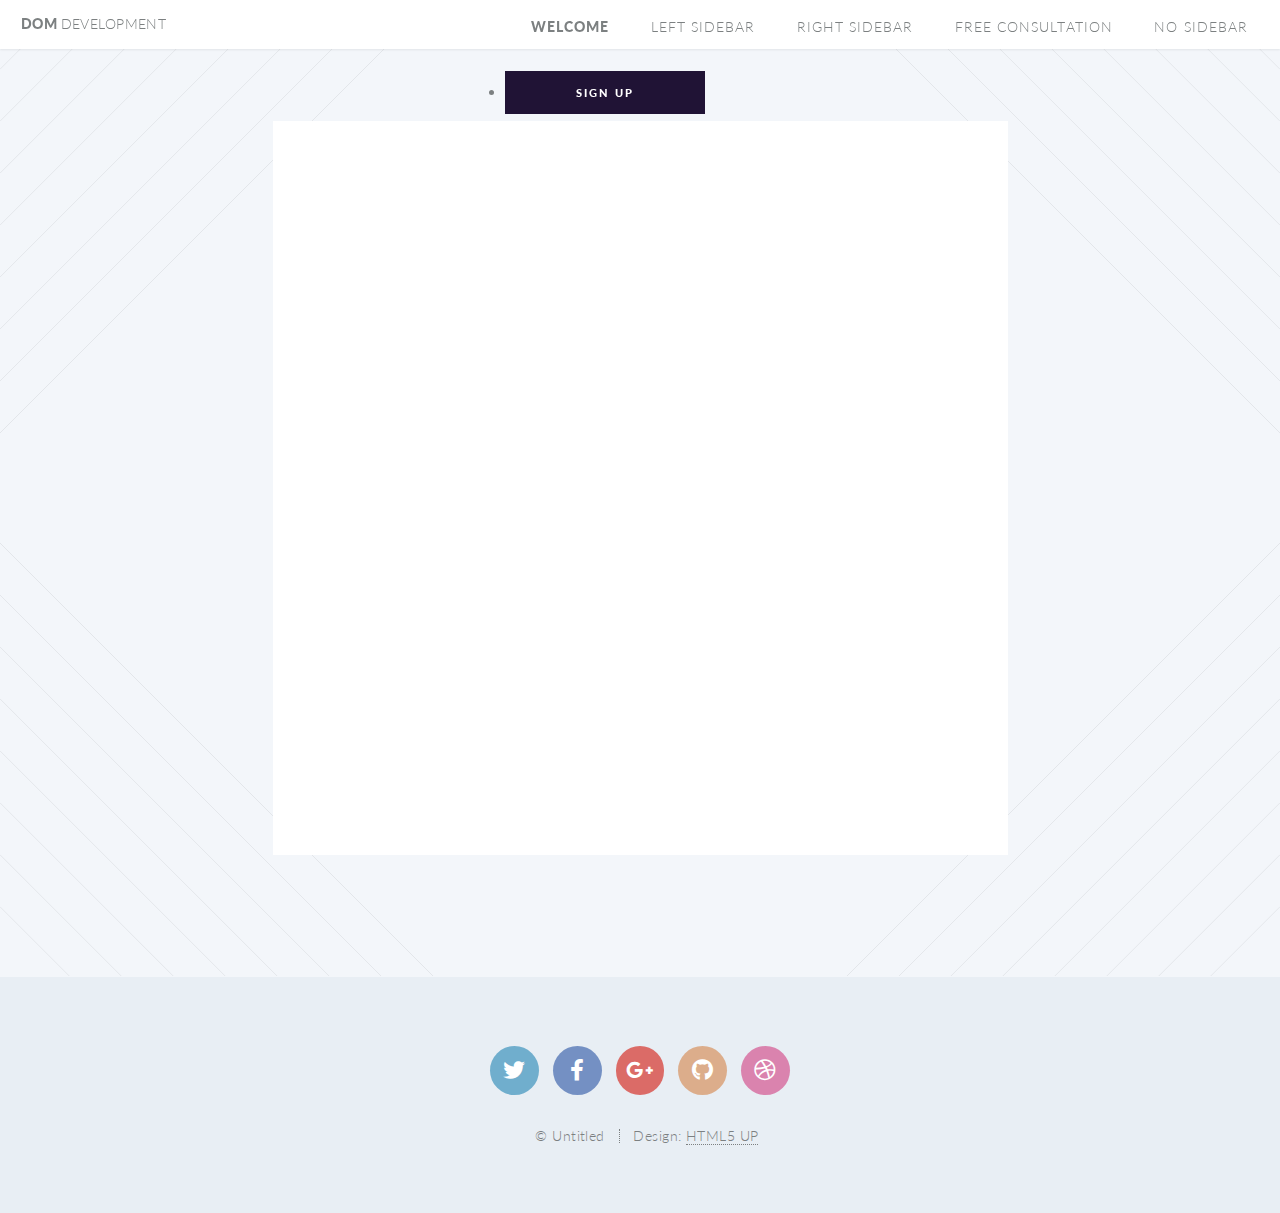
==== consultation.html @ 0e11cccf "base website" ====
<!DOCTYPE HTML>
<!--
	Twenty by HTML5 UP
	html5up.net | @ajlkn
	Free for personal and commercial use under the CCA 3.0 license (html5up.net/license)
-->
<html>
	<head>
		<title>Contact - Twenty by HTML5 UP</title>
		<meta charset="utf-8" />
		<meta name="viewport" content="width=device-width, initial-scale=1, user-scalable=no" />
		<link rel="stylesheet" href="assets/css/main.css" />
		<noscript><link rel="stylesheet" href="assets/css/noscript.css" /></noscript>
	</head>
	<body class="contact is-preload">
		<div id="page-wrapper">

			<!-- Header -->
				<header id="header">
					<h1 id="logo"><a href="index.html">Dom <span>Development</span></a></h1>
					<nav id="nav">
						<ul>
							<li class="current"><a href="index.html">Welcome</a></li>
							<li><a href="left-sidebar.html">Left Sidebar</a></li>
							<li><a href="right-sidebar.html">Right Sidebar</a></li>
							<li><a href="consultation.html">Free Consultation</a></li>
							<li><a href="email.html">No Sidebar</a></li>

								</ul>
							</li>
							<li><a href="#" class="button primary">Sign Up</a></li>
						</ul>
					</nav>
				</header>

			<!-- Main -->
				<article id="main">


					<!-- One -->
						<section class="wrapper style4 special container medium">

							<!-- Content -->
								<!-- Calendly inline widget begin -->
							<div class="calendly-inline-widget" data-url="https://calendly.com/dominique_thomas" style="min-width:100%;height:630px;"></div>
							<script type="text/javascript" src="https://assets.calendly.com/assets/external/widget.js" async></script>
							<!-- Calendly inline widget end -->

						</section>

				</article>

			<!-- Footer -->
				<footer id="footer">

					<ul class="icons">
						<li><a href="#" class="icon brands circle fa-twitter"><span class="label">Twitter</span></a></li>
						<li><a href="#" class="icon brands circle fa-facebook-f"><span class="label">Facebook</span></a></li>
						<li><a href="#" class="icon brands circle fa-google-plus-g"><span class="label">Google+</span></a></li>
						<li><a href="#" class="icon brands circle fa-github"><span class="label">Github</span></a></li>
						<li><a href="#" class="icon brands circle fa-dribbble"><span class="label">Dribbble</span></a></li>
					</ul>

					<ul class="copyright">
						<li>&copy; Untitled</li><li>Design: <a href="http://html5up.net">HTML5 UP</a></li>
					</ul>

				</footer>

		</div>

		<!-- Scripts -->
			<script src="assets/js/jquery.min.js"></script>
			<script src="assets/js/jquery.dropotron.min.js"></script>
			<script src="assets/js/jquery.scrolly.min.js"></script>
			<script src="assets/js/jquery.scrollgress.min.js"></script>
			<script src="assets/js/jquery.scrollex.min.js"></script>
			<script src="assets/js/browser.min.js"></script>
			<script src="assets/js/breakpoints.min.js"></script>
			<script src="assets/js/util.js"></script>
			<script src="assets/js/main.js"></script>

	</body>
</html>
---- assets/css/main.css ----
@import url("fontawesome-all.min.css");
@import url("https://fonts.googleapis.com/css?family=Lato:300,400,900");

/*
	Twenty by HTML5 UP
	html5up.net | @ajlkn
	Free for personal and commercial use under the CCA 3.0 license (html5up.net/license)
*/

html, body, div, span, applet, object,
iframe, h1, h2, h3, h4, h5, h6, p, blockquote,
pre, a, abbr, acronym, address, big, cite,
code, del, dfn, em, img, ins, kbd, q, s, samp,
small, strike, strong, sub, sup, tt, var, b,
u, i, center, dl, dt, dd, ol, ul, li, fieldset,
form, label, legend, table, caption, tbody,
tfoot, thead, tr, th, td, article, aside,
canvas, details, embed, figure, figcaption,
footer, header, hgroup, menu, nav, output, ruby,
section, summary, time, mark, audio, video {
	margin: 0;
	padding: 0;
	border: 0;
	font-size: 100%;
	font: inherit;
	vertical-align: baseline;}

article, aside, details, figcaption, figure,
footer, header, hgroup, menu, nav, section {
	display: block;}

body {
	line-height: 1;
}

ol, ul {
	list-style: none;
}

blockquote, q {
	quotes: none;
}

	blockquote:before, blockquote:after, q:before, q:after {
		content: '';
		content: none;
	}

table {
	border-collapse: collapse;
	border-spacing: 0;
}

body {
	-webkit-text-size-adjust: none;
}

mark {
	background-color: transparent;
	color: inherit;
}

input::-moz-focus-inner {
	border: 0;
	padding: 0;
}

input, select, textarea {
	-moz-appearance: none;
	-webkit-appearance: none;
	-ms-appearance: none;
	appearance: none;
}

/* Basic */

	html {
		box-sizing: border-box;
	}

	*, *:before, *:after {
		box-sizing: inherit;
	}

	body {
		background: #f3f6fa;
	}

		body.is-preload *, body.is-preload *:before, body.is-preload *:after {
			-moz-animation: none !important;
			-webkit-animation: none !important;
			-ms-animation: none !important;
			animation: none !important;
			-moz-transition: none !important;
			-webkit-transition: none !important;
			-ms-transition: none !important;
			transition: none !important;
		}

	body, input, select, textarea {
		color: #7c8081;
		font-family: 'Lato', sans-serif;
		font-size: 15pt;
		font-weight: 300;
		letter-spacing: 0.025em;
		line-height: 1.75em;
	}

	a {
		-moz-transition: color 0.2s ease-in-out, border-color 0.2s ease-in-out, background-color 0.2s ease-in-out;
		-webkit-transition: color 0.2s ease-in-out, border-color 0.2s ease-in-out, background-color 0.2s ease-in-out;
		-ms-transition: color 0.2s ease-in-out, border-color 0.2s ease-in-out, background-color 0.2s ease-in-out;
		transition: color 0.2s ease-in-out, border-color 0.2s ease-in-out, background-color 0.2s ease-in-out;
		color: #201335;
		text-decoration: none;
		border-bottom: dotted 1px;
	}

		a:hover {
			border-bottom-color: transparent;
		}

	strong, b {
		font-weight: 400;
	}

	p, ul, ol, dl, table, blockquote {
		margin: 0 0 2em 0;
	}

	h1, h2, h3, h4, h5, h6 {
		color: inherit;
		font-weight: 300;
		line-height: 1.75em;
		margin-bottom: 1em;
		text-transform: uppercase;
	}

		h1 a, h2 a, h3 a, h4 a, h5 a, h6 a {
			color: inherit;
			text-decoration: none;
			border: 0;
		}

	h2 {
		font-size: 1.5em;
		letter-spacing: 0.1em;
	}

	h3 {
		font-size: 1.15em;
		letter-spacing: 0.025em;
	}

	sub {
		font-size: 0.8em;
		position: relative;
		top: 0.5em;
	}

	sup {
		font-size: 0.8em;
		position: relative;
		top: -0.5em;
	}

	hr {
		border-top: solid 1px rgba(124, 128, 129, 0.2);
		border: 0;
		margin-bottom: 1.5em;
	}

	blockquote {
		border-left: solid 0.5em rgba(124, 128, 129, 0.2);
		font-style: italic;
		padding: 1em 0 1em 2em;
	}

/* Container */

	.container {
		margin: 0 auto;
		max-width: 100%;
		width: 1400px;
	}

		.container.medium {
			width: 1050px;
		}

		@media screen and (max-width: 1680px) {

			.container {
				width: 1200px;
			}

				.container.medium {
					width: 900px;
				}

		}

		@media screen and (max-width: 1280px) {

			.container {
				width: 960px;
			}

				.container.medium {
					width: 735px;
				}

		}

		@media screen and (max-width: 980px) {

			.container {
				width: 95%;
			}

				.container.medium {
					width: 71.25%;
				}

		}

		@media screen and (max-width: 840px) {

			.container {
				width: 95%;
			}

				.container.medium {
					width: 95%;
				}

		}

		@media screen and (max-width: 736px) {

			.container {
				width: 100%;
			}

				.container.medium {
					width: 100%;
				}

		}

/* Row */

	.row {
		display: flex;
		flex-wrap: wrap;
		box-sizing: border-box;
		align-items: stretch;
	}



		.row > * {
			box-sizing: border-box;
		}

		.row.gtr-uniform > * > :last-child {
			margin-bottom: 0;
		}

		.row.aln-left {
			justify-content: flex-start;
		}

		.row.aln-center {
			justify-content: center;
		}

		.row.aln-right {
			justify-content: flex-end;
		}

		.row.aln-top {
			align-items: flex-start;
		}

		.row.aln-middle {
			align-items: center;
		}

		.row.aln-bottom {
			align-items: flex-end;
		}

		.row > .imp {
			order: -1;
		}

		.row > .col-1 {
			width: 8.33333%;
		}

		.row > .off-1 {
			margin-left: 8.33333%;
		}

		.row > .col-2 {
			width: 16.66667%;
		}

		.row > .off-2 {
			margin-left: 16.66667%;
		}

		.row > .col-3 {
			width: 25%;
		}

		.row > .off-3 {
			margin-left: 25%;
		}

		.row > .col-4 {
			width: 33.33333%;
		}

		.row > .off-4 {
			margin-left: 33.33333%;
		}

		.row > .col-5 {
			width: 41.66667%;
		}

		.row > .off-5 {
			margin-left: 41.66667%;
		}

		.row > .col-6 {
			width: 50%;
		}


		.row > .off-6 {
			margin-left: 50%;
		}

		.row > .col-7 {
			width: 58.33333%;
		}

		.row > .off-7 {
			margin-left: 58.33333%;
		}

		.row > .col-8 {
			width: 66.66667%;
		}

		.row > .off-8 {
			margin-left: 66.66667%;
		}

		.row > .col-9 {
			width: 75%;
		}

		.row > .off-9 {
			margin-left: 75%;
		}

		.row > .col-10 {
			width: 83.33333%;
		}

		.row > .off-10 {
			margin-left: 83.33333%;
		}

		.row > .col-11 {
			width: 91.66667%;
		}

		.row > .off-11 {
			margin-left: 91.66667%;
		}

		.row > .col-12 {
			width: 100%;
		}

		.row > .off-12 {
			margin-left: 100%;
		}

		.row.gtr-0 {
			margin-top: 0px;
			margin-left: 0px;
		}

			.row.gtr-0 > * {
				padding: 0px 0 0 0px;
			}

			.row.gtr-0.gtr-uniform {
				margin-top: 0px;
			}

				.row.gtr-0.gtr-uniform > * {
					padding-top: 0px;
				}

		.row.gtr-25 {
			margin-top: -12.5px;
			margin-left: -12.5px;
		}

			.row.gtr-25 > * {
				padding: 12.5px 0 0 12.5px;
			}

			.row.gtr-25.gtr-uniform {
				margin-top: -12.5px;
			}

				.row.gtr-25.gtr-uniform > * {
					padding-top: 12.5px;
				}

		.row.gtr-50 {
			margin-top: -25px;
			margin-left: -25px;
		}

			.row.gtr-50 > * {
				padding: 25px 0 0 25px;
			}

			.row.gtr-50.gtr-uniform {
				margin-top: -25px;
			}

				.row.gtr-50.gtr-uniform > * {
					padding-top: 25px;
				}

		.row {
			margin-top: -50px;
			margin-left: -50px;
		}

			.row > * {
				padding: 50px 0 0 50px;
			}

			.row.gtr-uniform {
				margin-top: -50px;
			}

				.row.gtr-uniform > * {
					padding-top: 50px;
				}

		.row.gtr-150 {
			margin-top: -75px;
			margin-left: -75px;
		}

			.row.gtr-150 > * {
				padding: 75px 0 0 75px;
			}

			.row.gtr-150.gtr-uniform {
				margin-top: -75px;
			}

				.row.gtr-150.gtr-uniform > * {
					padding-top: 75px;
				}

		.row.gtr-200 {
			margin-top: -100px;
			margin-left: -100px;
		}

			.row.gtr-200 > * {
				padding: 100px 0 0 100px;
			}

			.row.gtr-200.gtr-uniform {
				margin-top: -100px;
			}

				.row.gtr-200.gtr-uniform > * {
					padding-top: 100px;
				}

		@media screen and (max-width: 1680px) {

			.row {
				display: flex;
				flex-wrap: wrap;
				box-sizing: border-box;
				align-items: stretch;
			}

				.row > * {
					box-sizing: border-box;
				}

				.row.gtr-uniform > * > :last-child {
					margin-bottom: 0;
				}

				.row.aln-left {
					justify-content: flex-start;
				}

				.row.aln-center {
					justify-content: center;
				}

				.row.aln-right {
					justify-content: flex-end;
				}

				.row.aln-top {
					align-items: flex-start;
				}

				.row.aln-middle {
					align-items: center;
				}

				.row.aln-bottom {
					align-items: flex-end;
				}

				.row > .imp-wide {
					order: -1;
				}

				.row > .col-1-wide {
					width: 8.33333%;
				}

				.row > .off-1-wide {
					margin-left: 8.33333%;
				}

				.row > .col-2-wide {
					width: 16.66667%;
				}

				.row > .off-2-wide {
					margin-left: 16.66667%;
				}

				.row > .col-3-wide {
					width: 25%;
				}

				.row > .off-3-wide {
					margin-left: 25%;
				}

				.row > .col-4-wide {
					width: 33.33333%;
				}

				.row > .off-4-wide {
					margin-left: 33.33333%;
				}

				.row > .col-5-wide {
					width: 41.66667%;
				}

				.row > .off-5-wide {
					margin-left: 41.66667%;
				}

				.row > .col-6-wide {
					width: 50%;
				}

				.row > .off-6-wide {
					margin-left: 50%;
				}

				.row > .col-7-wide {
					width: 58.33333%;
				}

				.row > .off-7-wide {
					margin-left: 58.33333%;
				}

				.row > .col-8-wide {
					width: 66.66667%;
				}

				.row > .off-8-wide {
					margin-left: 66.66667%;
				}

				.row > .col-9-wide {
					width: 75%;
				}

				.row > .off-9-wide {
					margin-left: 75%;
				}

				.row > .col-10-wide {
					width: 83.33333%;
				}

				.row > .off-10-wide {
					margin-left: 83.33333%;
				}

				.row > .col-11-wide {
					width: 91.66667%;
				}

				.row > .off-11-wide {
					margin-left: 91.66667%;
				}

				.row > .col-12-wide {
					width: 100%;
				}

				.row > .off-12-wide {
					margin-left: 100%;
				}

				.row.gtr-0 {
					margin-top: 0px;
					margin-left: 0px;
				}

					.row.gtr-0 > * {
						padding: 0px 0 0 0px;
					}

					.row.gtr-0.gtr-uniform {
						margin-top: 0px;
					}

						.row.gtr-0.gtr-uniform > * {
							padding-top: 0px;
						}

				.row.gtr-25 {
					margin-top: -10px;
					margin-left: -10px;
				}

					.row.gtr-25 > * {
						padding: 10px 0 0 10px;
					}

					.row.gtr-25.gtr-uniform {
						margin-top: -10px;
					}

						.row.gtr-25.gtr-uniform > * {
							padding-top: 10px;
						}

				.row.gtr-50 {
					margin-top: -20px;
					margin-left: -20px;
				}

					.row.gtr-50 > * {
						padding: 20px 0 0 20px;
					}

					.row.gtr-50.gtr-uniform {
						margin-top: -20px;
					}

						.row.gtr-50.gtr-uniform > * {
							padding-top: 20px;
						}

				.row {
					margin-top: -40px;
					margin-left: -40px;
				}

					.row > * {
						padding: 40px 0 0 40px;
					}

					.row.gtr-uniform {
						margin-top: -40px;
					}

						.row.gtr-uniform > * {
							padding-top: 40px;
						}

				.row.gtr-150 {
					margin-top: -60px;
					margin-left: -60px;
				}

					.row.gtr-150 > * {
						padding: 60px 0 0 60px;
					}

					.row.gtr-150.gtr-uniform {
						margin-top: -60px;
					}

						.row.gtr-150.gtr-uniform > * {
							padding-top: 60px;
						}

				.row.gtr-200 {
					margin-top: -80px;
					margin-left: -80px;
				}

					.row.gtr-200 > * {
						padding: 80px 0 0 80px;
					}

					.row.gtr-200.gtr-uniform {
						margin-top: -80px;
					}

						.row.gtr-200.gtr-uniform > * {
							padding-top: 80px;
						}

		}

		@media screen and (max-width: 1280px) {

			.row {
				display: flex;
				flex-wrap: wrap;
				box-sizing: border-box;
				align-items: stretch;
			}

				.row > * {
					box-sizing: border-box;
				}

				.row.gtr-uniform > * > :last-child {
					margin-bottom: 0;
				}

				.row.aln-left {
					justify-content: flex-start;
				}

				.row.aln-center {
					justify-content: center;
				}

				.row.aln-right {
					justify-content: flex-end;
				}

				.row.aln-top {
					align-items: flex-start;
				}

				.row.aln-middle {
					align-items: center;
				}

				.row.aln-bottom {
					align-items: flex-end;
				}

				.row > .imp-normal {
					order: -1;
				}

				.row > .col-1-normal {
					width: 8.33333%;
				}

				.row > .off-1-normal {
					margin-left: 8.33333%;
				}

				.row > .col-2-normal {
					width: 16.66667%;
				}

				.row > .off-2-normal {
					margin-left: 16.66667%;
				}

				.row > .col-3-normal {
					width: 25%;
				}

				.row > .off-3-normal {
					margin-left: 25%;
				}

				.row > .col-4-normal {
					width: 33.33333%;
				}

				.row > .off-4-normal {
					margin-left: 33.33333%;
				}

				.row > .col-5-normal {
					width: 41.66667%;
				}

				.row > .off-5-normal {
					margin-left: 41.66667%;
				}

				.row > .col-6-normal {
					width: 50%;
				}

				.row > .off-6-normal {
					margin-left: 50%;
				}

				.row > .col-7-normal {
					width: 58.33333%;
				}

				.row > .off-7-normal {
					margin-left: 58.33333%;
				}

				.row > .col-8-normal {
					width: 66.66667%;
				}

				.row > .off-8-normal {
					margin-left: 66.66667%;
				}

				.row > .col-9-normal {
					width: 75%;
				}

				.row > .off-9-normal {
					margin-left: 75%;
				}

				.row > .col-10-normal {
					width: 83.33333%;
				}

				.row > .off-10-normal {
					margin-left: 83.33333%;
				}

				.row > .col-11-normal {
					width: 91.66667%;
				}

				.row > .off-11-normal {
					margin-left: 91.66667%;
				}

				.row > .col-12-normal {
					width: 100%;
				}

				.row > .off-12-normal {
					margin-left: 100%;
				}

				.row.gtr-0 {
					margin-top: 0px;
					margin-left: 0px;
				}

					.row.gtr-0 > * {
						padding: 0px 0 0 0px;
					}

					.row.gtr-0.gtr-uniform {
						margin-top: 0px;
					}

						.row.gtr-0.gtr-uniform > * {
							padding-top: 0px;
						}

				.row.gtr-25 {
					margin-top: -10px;
					margin-left: -10px;
				}

					.row.gtr-25 > * {
						padding: 10px 0 0 10px;
					}

					.row.gtr-25.gtr-uniform {
						margin-top: -10px;
					}

						.row.gtr-25.gtr-uniform > * {
							padding-top: 10px;
						}

				.row.gtr-50 {
					margin-top: -20px;
					margin-left: -20px;
				}

					.row.gtr-50 > * {
						padding: 20px 0 0 20px;
					}

					.row.gtr-50.gtr-uniform {
						margin-top: -20px;
					}

						.row.gtr-50.gtr-uniform > * {
							padding-top: 20px;
						}

				.row {
					margin-top: -40px;
					margin-left: -40px;
				}

					.row > * {
						padding: 40px 0 0 40px;
					}

					.row.gtr-uniform {
						margin-top: -40px;
					}

						.row.gtr-uniform > * {
							padding-top: 40px;
						}

				.row.gtr-150 {
					margin-top: -60px;
					margin-left: -60px;
				}

					.row.gtr-150 > * {
						padding: 60px 0 0 60px;
					}

					.row.gtr-150.gtr-uniform {
						margin-top: -60px;
					}

						.row.gtr-150.gtr-uniform > * {
							padding-top: 60px;
						}

				.row.gtr-200 {
					margin-top: -80px;
					margin-left: -80px;
				}

					.row.gtr-200 > * {
						padding: 80px 0 0 80px;
					}

					.row.gtr-200.gtr-uniform {
						margin-top: -80px;
					}

						.row.gtr-200.gtr-uniform > * {
							padding-top: 80px;
						}

		}

		@media screen and (max-width: 980px) {

			.row {
				display: flex;
				flex-wrap: wrap;
				box-sizing: border-box;
				align-items: stretch;
			}

				.row > * {
					box-sizing: border-box;
				}

				.row.gtr-uniform > * > :last-child {
					margin-bottom: 0;
				}

				.row.aln-left {
					justify-content: flex-start;
				}

				.row.aln-center {
					justify-content: center;
				}

				.row.aln-right {
					justify-content: flex-end;
				}

				.row.aln-top {
					align-items: flex-start;
				}

				.row.aln-middle {
					align-items: center;
				}

				.row.aln-bottom {
					align-items: flex-end;
				}

				.row > .imp-narrow {
					order: -1;
				}

				.row > .col-1-narrow {
					width: 8.33333%;
				}

				.row > .off-1-narrow {
					margin-left: 8.33333%;
				}

				.row > .col-2-narrow {
					width: 16.66667%;
				}

				.row > .off-2-narrow {
					margin-left: 16.66667%;
				}

				.row > .col-3-narrow {
					width: 25%;
				}

				.row > .off-3-narrow {
					margin-left: 25%;
				}

				.row > .col-4-narrow {
					width: 33.33333%;
				}

				.row > .off-4-narrow {
					margin-left: 33.33333%;
				}

				.row > .col-5-narrow {
					width: 41.66667%;
				}

				.row > .off-5-narrow {
					margin-left: 41.66667%;
				}

				.row > .col-6-narrow {
					width: 50%;
				}

				.row > .off-6-narrow {
					margin-left: 50%;
				}

				.row > .col-7-narrow {
					width: 58.33333%;
				}

				.row > .off-7-narrow {
					margin-left: 58.33333%;
				}

				.row > .col-8-narrow {
					width: 66.66667%;
				}

				.row > .off-8-narrow {
					margin-left: 66.66667%;
				}

				.row > .col-9-narrow {
					width: 75%;
				}

				.row > .off-9-narrow {
					margin-left: 75%;
				}

				.row > .col-10-narrow {
					width: 83.33333%;
				}

				.row > .off-10-narrow {
					margin-left: 83.33333%;
				}

				.row > .col-11-narrow {
					width: 91.66667%;
				}

				.row > .off-11-narrow {
					margin-left: 91.66667%;
				}

				.row > .col-12-narrow {
					width: 100%;
				}

				.row > .off-12-narrow {
					margin-left: 100%;
				}

				.row.gtr-0 {
					margin-top: 0px;
					margin-left: 0px;
				}

					.row.gtr-0 > * {
						padding: 0px 0 0 0px;
					}

					.row.gtr-0.gtr-uniform {
						margin-top: 0px;
					}

						.row.gtr-0.gtr-uniform > * {
							padding-top: 0px;
						}

				.row.gtr-25 {
					margin-top: -7.5px;
					margin-left: -7.5px;
				}

					.row.gtr-25 > * {
						padding: 7.5px 0 0 7.5px;
					}

					.row.gtr-25.gtr-uniform {
						margin-top: -7.5px;
					}

						.row.gtr-25.gtr-uniform > * {
							padding-top: 7.5px;
						}

				.row.gtr-50 {
					margin-top: -15px;
					margin-left: -15px;
				}

					.row.gtr-50 > * {
						padding: 15px 0 0 15px;
					}

					.row.gtr-50.gtr-uniform {
						margin-top: -15px;
					}

						.row.gtr-50.gtr-uniform > * {
							padding-top: 15px;
						}

				.row {
					margin-top: -30px;
					margin-left: -30px;
				}

					.row > * {
						padding: 30px 0 0 30px;
					}

					.row.gtr-uniform {
						margin-top: -30px;
					}

						.row.gtr-uniform > * {
							padding-top: 30px;
						}

				.row.gtr-150 {
					margin-top: -45px;
					margin-left: -45px;
				}

					.row.gtr-150 > * {
						padding: 45px 0 0 45px;
					}

					.row.gtr-150.gtr-uniform {
						margin-top: -45px;
					}

						.row.gtr-150.gtr-uniform > * {
							padding-top: 45px;
						}

				.row.gtr-200 {
					margin-top: -60px;
					margin-left: -60px;
				}

					.row.gtr-200 > * {
						padding: 60px 0 0 60px;
					}

					.row.gtr-200.gtr-uniform {
						margin-top: -60px;
					}

						.row.gtr-200.gtr-uniform > * {
							padding-top: 60px;
						}

		}

		@media screen and (max-width: 840px) {

			.row {
				display: flex;
				flex-wrap: wrap;
				box-sizing: border-box;
				align-items: stretch;
			}

				.row > * {
					box-sizing: border-box;
				}

				.row.gtr-uniform > * > :last-child {
					margin-bottom: 0;
				}

				.row.aln-left {
					justify-content: flex-start;
				}

				.row.aln-center {
					justify-content: center;
				}

				.row.aln-right {
					justify-content: flex-end;
				}

				.row.aln-top {
					align-items: flex-start;
				}

				.row.aln-middle {
					align-items: center;
				}

				.row.aln-bottom {
					align-items: flex-end;
				}

				.row > .imp-narrower {
					order: -1;
				}

				.row > .col-1-narrower {
					width: 8.33333%;
				}

				.row > .off-1-narrower {
					margin-left: 8.33333%;
				}

				.row > .col-2-narrower {
					width: 16.66667%;
				}

				.row > .off-2-narrower {
					margin-left: 16.66667%;
				}

				.row > .col-3-narrower {
					width: 25%;
				}

				.row > .off-3-narrower {
					margin-left: 25%;
				}

				.row > .col-4-narrower {
					width: 33.33333%;
				}

				.row > .off-4-narrower {
					margin-left: 33.33333%;
				}

				.row > .col-5-narrower {
					width: 41.66667%;
				}

				.row > .off-5-narrower {
					margin-left: 41.66667%;
				}

				.row > .col-6-narrower {
					width: 50%;
				}

				.row > .off-6-narrower {
					margin-left: 50%;
				}

				.row > .col-7-narrower {
					width: 58.33333%;
				}

				.row > .off-7-narrower {
					margin-left: 58.33333%;
				}

				.row > .col-8-narrower {
					width: 66.66667%;
				}

				.row > .off-8-narrower {
					margin-left: 66.66667%;
				}

				.row > .col-9-narrower {
					width: 75%;
				}

				.row > .off-9-narrower {
					margin-left: 75%;
				}

				.row > .col-10-narrower {
					width: 83.33333%;
				}

				.row > .off-10-narrower {
					margin-left: 83.33333%;
				}

				.row > .col-11-narrower {
					width: 91.66667%;
				}

				.row > .off-11-narrower {
					margin-left: 91.66667%;
				}

				.row > .col-12-narrower {
					width: 100%;
				}

				.row > .off-12-narrower {
					margin-left: 100%;
				}

				.row.gtr-0 {
					margin-top: 0px;
					margin-left: 0px;
				}

					.row.gtr-0 > * {
						padding: 0px 0 0 0px;
					}

					.row.gtr-0.gtr-uniform {
						margin-top: 0px;
					}

						.row.gtr-0.gtr-uniform > * {
							padding-top: 0px;
						}

				.row.gtr-25 {
					margin-top: -7.5px;
					margin-left: -7.5px;
				}

					.row.gtr-25 > * {
						padding: 7.5px 0 0 7.5px;
					}

					.row.gtr-25.gtr-uniform {
						margin-top: -7.5px;
					}

						.row.gtr-25.gtr-uniform > * {
							padding-top: 7.5px;
						}

				.row.gtr-50 {
					margin-top: -15px;
					margin-left: -15px;
				}

					.row.gtr-50 > * {
						padding: 15px 0 0 15px;
					}

					.row.gtr-50.gtr-uniform {
						margin-top: -15px;
					}

						.row.gtr-50.gtr-uniform > * {
							padding-top: 15px;
						}

				.row {
					margin-top: -30px;
					margin-left: -30px;
				}

					.row > * {
						padding: 30px 0 0 30px;
					}

					.row.gtr-uniform {
						margin-top: -30px;
					}

						.row.gtr-uniform > * {
							padding-top: 30px;
						}

				.row.gtr-150 {
					margin-top: -45px;
					margin-left: -45px;
				}

					.row.gtr-150 > * {
						padding: 45px 0 0 45px;
					}

					.row.gtr-150.gtr-uniform {
						margin-top: -45px;
					}

						.row.gtr-150.gtr-uniform > * {
							padding-top: 45px;
						}

				.row.gtr-200 {
					margin-top: -60px;
					margin-left: -60px;
				}

					.row.gtr-200 > * {
						padding: 60px 0 0 60px;
					}

					.row.gtr-200.gtr-uniform {
						margin-top: -60px;
					}

						.row.gtr-200.gtr-uniform > * {
							padding-top: 60px;
						}

		}

		@media screen and (max-width: 736px) {

			.row {
				display: flex;
				flex-wrap: wrap;
				box-sizing: border-box;
				align-items: stretch;
			}

				.row > * {
					box-sizing: border-box;
				}

				.row.gtr-uniform > * > :last-child {
					margin-bottom: 0;
				}

				.row.aln-left {
					justify-content: flex-start;
				}

				.row.aln-center {
					justify-content: center;
				}

				.row.aln-right {
					justify-content: flex-end;
				}

				.row.aln-top {
					align-items: flex-start;
				}

				.row.aln-middle {
					align-items: center;
				}

				.row.aln-bottom {
					align-items: flex-end;
				}

				.row > .imp-mobile {
					order: -1;
				}

				.row > .col-1-mobile {
					width: 8.33333%;
				}

				.row > .off-1-mobile {
					margin-left: 8.33333%;
				}

				.row > .col-2-mobile {
					width: 16.66667%;
				}

				.row > .off-2-mobile {
					margin-left: 16.66667%;
				}

				.row > .col-3-mobile {
					width: 25%;
				}

				.row > .off-3-mobile {
					margin-left: 25%;
				}

				.row > .col-4-mobile {
					width: 33.33333%;
				}

				.row > .off-4-mobile {
					margin-left: 33.33333%;
				}

				.row > .col-5-mobile {
					width: 41.66667%;
				}

				.row > .off-5-mobile {
					margin-left: 41.66667%;
				}

				.row > .col-6-mobile {
					width: 50%;
				}

				.row > .off-6-mobile {
					margin-left: 50%;
				}

				.row > .col-7-mobile {
					width: 58.33333%;
				}

				.row > .off-7-mobile {
					margin-left: 58.33333%;
				}

				.row > .col-8-mobile {
					width: 66.66667%;
				}

				.row > .off-8-mobile {
					margin-left: 66.66667%;
				}

				.row > .col-9-mobile {
					width: 75%;
				}

				.row > .off-9-mobile {
					margin-left: 75%;
				}

				.row > .col-10-mobile {
					width: 83.33333%;
				}

				.row > .off-10-mobile {
					margin-left: 83.33333%;
				}

				.row > .col-11-mobile {
					width: 91.66667%;
				}

				.row > .off-11-mobile {
					margin-left: 91.66667%;
				}

				.row > .col-12-mobile {
					width: 100%;
				}

				.row > .off-12-mobile {
					margin-left: 100%;
				}

				.row.gtr-0 {
					margin-top: 0px;
					margin-left: 0px;
				}

					.row.gtr-0 > * {
						padding: 0px 0 0 0px;
					}

					.row.gtr-0.gtr-uniform {
						margin-top: 0px;
					}

						.row.gtr-0.gtr-uniform > * {
							padding-top: 0px;
						}

				.row.gtr-25 {
					margin-top: -7.5px;
					margin-left: -7.5px;
				}

					.row.gtr-25 > * {
						padding: 7.5px 0 0 7.5px;
					}

					.row.gtr-25.gtr-uniform {
						margin-top: -7.5px;
					}

						.row.gtr-25.gtr-uniform > * {
							padding-top: 7.5px;
						}

				.row.gtr-50 {
					margin-top: -15px;
					margin-left: -15px;
				}

					.row.gtr-50 > * {
						padding: 15px 0 0 15px;
					}

					.row.gtr-50.gtr-uniform {
						margin-top: -15px;
					}

						.row.gtr-50.gtr-uniform > * {
							padding-top: 15px;
						}

				.row {
					margin-top: -30px;
					margin-left: -30px;
				}

					.row > * {
						padding: 30px 0 0 30px;
					}

					.row.gtr-uniform {
						margin-top: -30px;
					}

						.row.gtr-uniform > * {
							padding-top: 30px;
						}

				.row.gtr-150 {
					margin-top: -45px;
					margin-left: -45px;
				}

					.row.gtr-150 > * {
						padding: 45px 0 0 45px;
					}

					.row.gtr-150.gtr-uniform {
						margin-top: -45px;
					}

						.row.gtr-150.gtr-uniform > * {
							padding-top: 45px;
						}

				.row.gtr-200 {
					margin-top: -60px;
					margin-left: -60px;
				}

					.row.gtr-200 > * {
						padding: 60px 0 0 60px;
					}

					.row.gtr-200.gtr-uniform {
						margin-top: -60px;
					}

						.row.gtr-200.gtr-uniform > * {
							padding-top: 60px;
						}

		}

/* Section/Article */

	section.special, article.special {
		text-align: center;
	}

	header.major {
		padding-bottom: 2em;
	}

	header.special {
		margin-bottom: 5em;
		padding-top: 7em;
		position: relative;
		text-align: center;
	}

		header.special:before, header.special:after {
			border-bottom: solid 1.5px;
			border-top: solid 1.5px;
			content: '';
			height: 7px;
			opacity: 0.1;
			position: absolute;
			top: 1.75em;
			width: 43%;
		}

		header.special:before {
			left: 0;
		}

		header.special:after {
			right: 0;
		}

		header.special h2 {
			margin-bottom: 0;
		}

		header.special h2 + p {
			margin-bottom: 0;
			padding-top: 1.5em;
		}

		header.special .icon {
			cursor: default;
			height: 7em;
			left: 0;
			position: absolute;
			text-align: center;
			top: 1em;
			width: 100%;
		}

			header.special .icon:before {
				font-size: 3.5em;
				opacity: 0.35;
			}

	footer > :last-child {
		margin-bottom: 0;
	}

	footer.major {
		padding-top: 3em;
	}

/* Form */

	input[type="text"],
	input[type="password"],
	input[type="email"],
	textarea {
		-moz-transition: background-color 0.2s ease-in-out, border-color 0.2s ease-in-out;
		-webkit-transition: background-color 0.2s ease-in-out, border-color 0.2s ease-in-out;
		-ms-transition: background-color 0.2s ease-in-out, border-color 0.2s ease-in-out;
		transition: background-color 0.2s ease-in-out, border-color 0.2s ease-in-out;
		-moz-appearance: none;
		-webkit-appearance: none;
		-ms-appearance: none;
		appearance: none;
		background: none;
		border: solid 1px rgba(124, 128, 129, 0.2);
		border-radius: 0;
		color: inherit;
		display: block;
		padding: 0.75em;
		text-decoration: none;
		width: 100%;
		outline: 0;
	}

		input[type="text"]:focus,
		input[type="password"]:focus,
		input[type="email"]:focus,
		textarea:focus {
			border-color: #201335;
		}

	input[type="text"],
	input[type="password"],
	input[type="email"] {
		line-height: 1em;
	}

	::-webkit-input-placeholder {
		color: inherit;
		opacity: 0.5;
		position: relative;
		top: 3px;
	}

	:-moz-placeholder {
		color: inherit;
		opacity: 0.5;
	}

	::-moz-placeholder {
		color: inherit;
		opacity: 0.5;
	}

	:-ms-input-placeholder {
		color: inherit;
		opacity: 0.5;
	}

/* Image */

	.image {
		border: 0;
		position: relative;
	}

		.image:before {
			background: url("images/overlay.png");
			content: '';
			height: 100%;
			left: 0;
			position: absolute;
			top: 0;
			width: 100%;
		}

		.image.fit {
			display: block;
		}

			.image.fit img {
				display: block;
				width: 100%;
			}

		.image.featured {
			display: block;
			margin: 0 0 2em 0;
		}

			.image.featured img {
				display: block;
				width: 100%;
			}

/* Icon */

	.icon {
		text-decoration: none;
		position: relative;
	}

		.icon:before {
			-moz-osx-font-smoothing: grayscale;
			-webkit-font-smoothing: antialiased;
			display: inline-block;
			font-style: normal;
			font-variant: normal;
			text-rendering: auto;
			line-height: 1;
			text-transform: none !important;
			font-family: 'Font Awesome 5 Free';
			font-weight: 400;
		}

		.icon.solid:before {
			font-weight: 900;
		}

		.icon:before {
			line-height: inherit;
		}

		.icon.brands:before {
			font-family: 'Font Awesome 5 Brands';
		}

		.icon.circle {
			-moz-transition: all 0.2s ease-in-out;
			-webkit-transition: all 0.2s ease-in-out;
			-ms-transition: all 0.2s ease-in-out;
			transition: all 0.2s ease-in-out;
			border: 0;
			border-radius: 100%;
			display: inline-block;
			font-size: 1.25em;
			height: 2.25em;
			left: 0;
			line-height: 2.25em;
			text-align: center;
			text-decoration: none;
			top: 0;
			width: 2.25em;
		}

			.icon.circle:hover {
				top: -0.2em;
			}

			.icon.circle.fa-twitter {
				background: #70aecd;
				color: #fff;
			}

				.icon.circle.fa-twitter:hover {
					background: #7fb7d2;
				}

			.icon.circle.fa-facebook-f {
				background: #7490c3;
				color: #fff;
			}

				.icon.circle.fa-facebook-f:hover {
					background: #829bc9;
				}

			.icon.circle.fa-google-plus-g {
				background: #db6b67;
				color: #fff;
			}

				.icon.circle.fa-google-plus-g:hover {
					background: #df7b77;
				}

			.icon.circle.fa-github {
				background: #dcad8b;
				color: #fff;
			}

				.icon.circle.fa-github:hover {
					background: #e1b89b;
				}

			.icon.circle.fa-dribbble {
				background: #da83ae;
				color: #fff;
			}

				.icon.circle.fa-dribbble:hover {
					background: #df93b8;
				}

		.icon.featured {
			cursor: default;
			display: block;
			margin: 0 0 1.5em 0;
			opacity: 0.35;
			text-align: center;
		}

			.icon.featured:before {
				font-size: 5em;
				line-height: 1em;
			}

		.icon > .label {
			display: none;
		}

/* List */

	ol {
		list-style: decimal;
		padding-left: 1.25em;
	}

		ol li {
			padding-left: 0.25em;
		}

	ul {
		list-style: disc;
		padding-left: 1em;
	}

		ul li {
			padding-left: 0.5em;
		}

/* Icons */

	ul.icons {
		list-style: none;
		padding-left: 0;
		cursor: default;
	}

		ul.icons li {
			display: inline-block;
			line-height: 1em;
			padding-left: 0.5em;
		}

			ul.icons li:first-child {
				padding-left: 0;
			}

/* Featured Icons */

	ul.featured-icons {
		cursor: default;
		margin: -0.75em 0 0 0;
		opacity: 0.35;
		overflow: hidden;
		position: relative;
		list-style: none;
		padding-left: 0;
	}

		ul.featured-icons li {
			display: block;
			float: left;
			text-align: center;
			width: 50%;
			padding-left: 0;
			margin-bottom: 1em;
		}

			ul.featured-icons li .icon {
				display: inline-block;
				font-size: 5.5em;
				height: 1em;
				line-height: 1.5em;
				width: 1em;
			}

/* Buttons */

	ul.buttons {
		cursor: default;
		list-style: none;
		padding-left: 0;
	}

		ul.buttons:last-child {
			margin-bottom: 0;
		}

		ul.buttons li {
			display: inline-block;
			padding: 0 0 0 1.5em;
		}

			ul.buttons li:first-child {
				padding: 0;
			}

		ul.buttons.stacked li {
			display: block;
			padding: 1.5em 0 0 0;
		}

			ul.buttons.stacked li:first-child {
				padding: 0;
			}

/* Table */

	table {
		width: 100%;
	}

		table.default {
			width: 100%;
		}

			table.default tbody tr {
				border-bottom: solid 1px rgba(124, 128, 129, 0.2);
			}

			table.default td {
				padding: 0.5em 1em 0.5em 1em;
			}

			table.default th {
				font-weight: 400;
				padding: 0.5em 1em 0.5em 1em;
				text-align: left;
			}

			table.default thead {
				background: #7c8081;
				color: #fff;
			}

/* Button */

	input[type="button"],
	input[type="submit"],
	input[type="reset"],
	button,
	.button {
		-moz-appearance: none;
		-webkit-appearance: none;
		-ms-appearance: none;
		appearance: none;
		-moz-transition: color 0.2s ease-in-out, border-color 0.2s ease-in-out, background-color 0.2s ease-in-out;
		-webkit-transition: color 0.2s ease-in-out, border-color 0.2s ease-in-out, background-color 0.2s ease-in-out;
		-ms-transition: color 0.2s ease-in-out, border-color 0.2s ease-in-out, background-color 0.2s ease-in-out;
		transition: color 0.2s ease-in-out, border-color 0.2s ease-in-out, background-color 0.2s ease-in-out;
		background: none;
		border: solid 1px;
		border-radius: 0;
		color: inherit;
		cursor: pointer;
		display: inline-block;
		font-size: 0.8em;
		font-weight: 900;
		letter-spacing: 2px;
		min-width: 18em;
		padding: 0 0.75em;
		line-height: 3.75em;
		text-align: center;
		text-decoration: none;
		text-transform: uppercase;
	}

		input[type="button"]:hover,
		input[type="submit"]:hover,
		input[type="reset"]:hover,
		button:hover,
		.button:hover {
			background: rgba(188, 202, 206, 0.15);
			border-color: inherit;
		}

		input[type="button"].primary,
		input[type="submit"].primary,
		input[type="reset"].primary,
		button.primary,
		.button.primary {
			background: #201335;
			border-color: #201335;
			color: #fff !important;
		}

			input[type="button"].primary:hover,
			input[type="submit"].primary:hover,
			input[type="reset"].primary:hover,
			button.primary:hover,
			.button.primary:hover {
				background: #96dad1 !important;
				border-color: #96dad1 !important;
			}

		input[type="button"].fit,
		input[type="submit"].fit,
		input[type="reset"].fit,
		button.fit,
		.button.fit {
			width: 100%;
		}

		input[type="button"].small,
		input[type="submit"].small,
		input[type="reset"].small,
		button.small,
		.button.small {
			font-size: 0.7em;
			min-width: 14em;
			padding: 0.5em 0;
		}

/* Wrapper */

	.wrapper {
		margin-bottom: 5em;
		padding: 3em 5em;
	}

		.wrapper.style1 {
			padding: 0;
		}

		.wrapper.style2 {
			background-color: #201335;
			background-image: url("images/light-bl.svg"), url("images/light-br.svg");
			background-position: bottom left, bottom right;
			background-repeat: no-repeat, no-repeat;
			background-size: 25em, 25em;
			color: #fff;
		}

			.wrapper.style2 input[type="button"]:hover,
			.wrapper.style2 input[type="submit"]:hover,
			.wrapper.style2 input[type="reset"]:hover,
			.wrapper.style2 button:hover,
			.wrapper.style2 .button:hover {
				background: rgba(255, 255, 255, 0.15) !important;
			}

			.wrapper.style2 input[type="button"].primary,
			.wrapper.style2 input[type="submit"].primary,
			.wrapper.style2 input[type="reset"].primary,
			.wrapper.style2 button.primary,
			.wrapper.style2 .button.primary {
				background: #fff;
				border-color: #fff;
				color: #201335 !important;
			}

				.wrapper.style2 input[type="button"].primary:hover,
				.wrapper.style2 input[type="submit"].primary:hover,
				.wrapper.style2 input[type="reset"].primary:hover,
				.wrapper.style2 button.primary:hover,
				.wrapper.style2 .button.primary:hover {
					border-color: inherit !important;
					color: #fff !important;
				}

		.wrapper.style3 {
			background: #fff;
			color: inherit;
		}

		.wrapper.style4 {
			background: #fff;
			color: inherit;
			padding: 4em;
		}

/* Header */

	@-moz-keyframes reveal-header {
		0% {
			top: -5em;
		}

		100% {
			top: 0;
		}
	}

	@-webkit-keyframes reveal-header {
		0% {
			top: -5em;
		}

		100% {
			top: 0;
		}
	}

	@-ms-keyframes reveal-header {
		0% {
			top: -5em;
		}

		100% {
			top: 0;
		}
	}

	@keyframes reveal-header {
		0% {
			top: -5em;
		}

		100% {
			top: 0;
		}
	}

	#header {
		background: #fff;
		box-shadow: 0 1px 2px 0 rgba(0, 0, 0, 0.075);
		color: inherit;
		cursor: default;
		font-size: 0.8em;
		left: 0;
		padding: 1em 1.5em;
		position: fixed;
		top: 0;
		width: 100%;
		z-index: 10000;
	}

		#header h1 {
			font-weight: 900;
			margin: 0;
		}

			#header h1 span {
				font-weight: 300;
			}

		#header nav {
			letter-spacing: 0.075em;
			position: absolute;
			right: 1.5em;
			text-transform: uppercase;
			top: 0.75em;
		}

			#header nav ul {
				list-style: none;
				padding-left: 0;
			}

				#header nav ul li {
					display: inline-block;
					margin-left: 1.5em;
					padding-left: 0;
				}

					#header nav ul li > ul {
						display: none;
					}

					#header nav ul li a {
						border: solid 1px transparent;
						color: inherit;
						display: inline-block;
						line-height: 1em;
						padding: 0.6em 0.75em;
						text-decoration: none;
					}

					#header nav ul li input[type="button"],
					#header nav ul li input[type="submit"],
					#header nav ul li input[type="reset"],
					#header nav ul li button,
					#header nav ul li .button {
						font-size: 1em;
						min-width: 0;
						width: auto;
					}

					#header nav ul li.submenu > a {
						text-decoration: none;
					}

						#header nav ul li.submenu > a:before {
							-moz-osx-font-smoothing: grayscale;
							-webkit-font-smoothing: antialiased;
							display: inline-block;
							font-style: normal;
							font-variant: normal;
							text-rendering: auto;
							line-height: 1;
							text-transform: none !important;
							font-family: 'Font Awesome 5 Free';
							font-weight: 900;
						}

						#header nav ul li.submenu > a:before {
							content: '\f107';
							margin-right: 0.65em;
						}

					#header nav ul li.active > a, #header nav ul li:hover > a {
						-moz-transition: all 0.2s ease-in-out;
						-webkit-transition: all 0.2s ease-in-out;
						-ms-transition: all 0.2s ease-in-out;
						transition: all 0.2s ease-in-out;
						background: rgba(188, 202, 206, 0.15);
					}

					#header nav ul li.current > a {
						font-weight: 900;
					}

		#header.reveal {
			-moz-animation: reveal-header 0.5s;
			-webkit-animation: reveal-header 0.5s;
			-ms-animation: reveal-header 0.5s;
			animation: reveal-header 0.5s;
		}

		#header.alt {
			-moz-animation: none;
			-webkit-animation: none;
			-ms-animation: none;
			animation: none;
			background: transparent;
			box-shadow: none;
			color: #fff;
			padding: 2em 2.5em;
			position: absolute;
		}

			#header.alt nav {
				right: 2.5em;
				top: 1.75em;
			}

				#header.alt nav ul li.active > a, #header.alt nav ul li:hover > a {
					border: solid 1px;
				}

/* Dropotron */

	.dropotron {
		list-style: none;
		padding-left: 0;
		background: #fff;
		box-shadow: 0 1px 2px 0 rgba(0, 0, 0, 0.075);
		line-height: 2.25em;
		min-width: 13em;
		padding: 1em 0;
		text-transform: uppercase;
		margin-top: calc(-1em + 1px);
	}

		.dropotron.level-0 {
			font-size: 0.7em;
			font-weight: 400;
			margin-top: 1.5em;
		}

			.dropotron.level-0:before {
				border-bottom: solid 0.5em #fff;
				border-left: solid 0.5em transparent;
				border-right: solid 0.5em transparent;
				content: '';
				left: 0.75em;
				position: absolute;
				top: -0.45em;
			}

		.dropotron > li {
			border-top: solid 1px rgba(124, 128, 129, 0.2);
			padding-left: 0;
		}

			.dropotron > li > a {
				-moz-transition: none;
				-webkit-transition: none;
				-ms-transition: none;
				transition: none;
				color: inherit;
				text-decoration: none;
				padding: 0 1em;
				border: 0;
			}

			.dropotron > li:hover > a {
				background: #201335;
				color: #fff;
			}

			.dropotron > li:first-child {
				border-top: 0;
			}

/* Banner */

	@-moz-keyframes reveal-banner {
		0% {
			opacity: 0;
		}

		100% {
			opacity: 1;
		}
	}

	@-webkit-keyframes reveal-banner {
		0% {
			opacity: 0;
		}

		100% {
			opacity: 1;
		}
	}

	@-ms-keyframes reveal-banner {
		0% {
			opacity: 0;
		}

		100% {
			opacity: 1;
		}
	}

	@keyframes reveal-banner {
		0% {
			opacity: 0;
		}

		100% {
			opacity: 1;
		}
	}

	#banner {
		background-attachment: scroll, scroll, scroll, fixed;
		background-color: #645862;
		background-image: url("images/light-bl.svg"), url("images/light-br.svg"), url("images/overlay.png"), url("../../images/banner.jpg");
		background-position: bottom left, bottom right, top left, top center;
		background-repeat: no-repeat, no-repeat, repeat, no-repeat;
		background-size: 25em, 25em, auto, cover;
		color: #fff;
		cursor: default;
		padding: 6em 0;
		text-align: center;
	}

		#banner .inner {
			-moz-animation: reveal-banner 1s 0.25s ease-in-out;
			-webkit-animation: reveal-banner 1s 0.25s ease-in-out;
			-ms-animation: reveal-banner 1s 0.25s ease-in-out;
			animation: reveal-banner 1s 0.25s ease-in-out;
			-moz-animation-fill-mode: forwards;
			-webkit-animation-fill-mode: forwards;
			-ms-animation-fill-mode: forwards;
			animation-fill-mode: forwards;
			background: rgba(52, 27, 43, 0.5);
			color: #fff;
			display: inline-block;
			opacity: 0;
			padding: 3em;
			text-align: center;
		}

			#banner .inner header {
				display: inline-block;
				border-bottom: solid 2px;
				border-top: solid 2px;
				margin: 0 0 2em 0;
				padding: 3px 0 3px 0;
			}

				#banner .inner header h2 {
					border-bottom: solid 2px;
					border-top: solid 2px;
					font-size: 2.0em;
					font-weight: 500;
					letter-spacing: 0.2em;
					margin: 0;
					padding-left: 0.05em;
					position: relative;
					text-transform: uppercase;
				}

			#banner .inner p {
				letter-spacing: 0.1em;
				margin: 0;
				text-transform: uppercase;
			}

				#banner .inner p a {
					color: inherit;
					font-weight: 400;
					text-decoration: none;
				}

			#banner .inner footer {
				margin: 2em 0 0 0;
			}

/* Main */

	#main {
		background-image: url("images/dark-tl.svg"), url("images/dark-tr.svg"), url("images/dark-bl.svg"), url("images/dark-br.svg");
		background-position: top left, top right, bottom left, bottom right;
		background-repeat: no-repeat;
		background-size: 25em;
		padding: 7em 0;
	}

		#main > :last-child {
			margin-bottom: 0;
		}

		#main .sidebar section {
			border-top: solid 1px rgba(124, 128, 129, 0.2);
			margin: 3em 0 0 0;
			padding: 3em 0 0 0;
		}

			#main .sidebar section:first-child {
				border-top: 0;
				padding-top: 0;
				margin-top: 0;
			}

	body.index #main {
		padding-top: 5em;
	}

/* CTA */

	#cta {
		background-attachment: scroll, scroll, scroll, fixed;
		background-color: #645862;
		background-image: url("images/light-tl.svg"), url("images/light-tr.svg"), url("images/overlay.png"), url("../../images/banner.jpg");
		background-position: top left, top right, top left, bottom center;
		background-repeat: no-repeat, no-repeat, repeat, no-repeat;
		background-size: 25em, 25em, auto, cover;
		color: #fff;
		padding: 5em;
		text-align: center;
	}

		#cta header {
			margin-bottom: 2em;
		}

/* Footer */

	#footer {
		background: #E8EEF4;
		color: #7c8081;
		padding: 5em 5em 10em 5em;
		text-align: center;
	}

		#footer .copyright {
			font-size: 0.8em;
			line-height: 1em;
		}

			#footer .copyright a {
				color: inherit;
			}

			#footer .copyright li {
				display: inline-block;
				margin-left: 1em;
				padding-left: 1em;
				border-left: dotted 1px;
			}

				#footer .copyright li:first-child {
					margin: 0;
					padding: 0;
					border: 0;
				}

/* Wide */

	@media screen and (max-width: 1680px) {

		/* Basic */

			body, input, select, textarea {
				font-size: 14pt;
			}

		/* Section/Article */

			header.special {
				padding-top: 5.5em;
				margin-bottom: 4em;
			}

	}

/* Normal */

	@media screen and (max-width: 1280px) {

		/* Basic */

			body, input, select, textarea {
				font-size: 13pt;
				letter-spacing: 0.025em;
				line-height: 1.65em;
			}

			h1, h2, h3, h4, h5, h6 {
				line-height: 1.5em;
			}

		/* Section/Article */

			header.major {
				padding-bottom: 1.5em;
			}

			footer.major {
				padding-top: 2em;
			}

		/* Wrapper */

			.wrapper {
				margin-bottom: 4em;
				padding: 4em 3em;
			}

				.wrapper.style4 {
					padding: 3em;
				}

		/* Header */

			#header nav ul li {
				margin-left: 1em;
			}

		/* Banner */

			#banner {
				background-attachment: scroll;
			}

		/* CTA */

			#cta {
				padding: 4em;
				background-attachment: scroll;
			}

		/* Footer */

			#footer {
				padding: 4em;
			}

	}

/* Narrow */

	@media screen and (max-width: 980px) {

		/* Basic */

			body, input, select, textarea {
				font-size: 13pt;
				letter-spacing: 0.025em;
				line-height: 1.5em;
			}

		/* Section/Article */

			header br {
				display: none;
			}

			header.major {
				padding-bottom: 1em;
			}

			header.special {
				padding-left: 2.5em;
				padding-right: 2.5em;
			}

			footer.major {
				padding-top: 1.5em;
			}

		/* Wrapper */

			.wrapper {
				margin-bottom: 3em;
				padding: 3em 2.5em;
			}

				.wrapper.special br {
					display: none;
				}

				.wrapper.style1 {
					padding: 0 2.5em;
				}

				.wrapper.style2 {
					background-size: 15em;
				}

				.wrapper.style4 {
					padding: 2.5em;
				}

		/* Banner */

			#banner {
				background-size: 15em, 15em, auto, cover;
			}

		/* Main */

			#main {
				background-size: 15em;
			}

		/* CTA */

			#cta {
				background-size: 15em, 15em, auto, cover;
				padding: 3em;
			}

	}

/* Narrower */

	#navPanel, #navButton {
		display: none;
	}

	@media screen and (max-width: 840px) {

		/* Basic */

			html, body {
				overflow-x: hidden;
			}

			header.major {
				padding-bottom: 0.25em;
			}

			header.special {
				margin-bottom: 4em;
				padding-top: 5em;
			}

				header.special:before, header.special:after {
					width: 40%;
				}

				header.special h2 + p {
					padding-top: 1.25em;
				}

		/* Section/Article */

			section {
				margin: 1em 0 1em 0;
			}

				section:first-child {
					margin-top: 0;
				}

		/* Button */

			input[type="button"].small,
			input[type="submit"].small,
			input[type="reset"].small,
			button.small,
			.button.small {
				font-size: 0.8em;
				min-width: 18em;
				padding: 0.75em 0;
			}

		/* Featured Icons */

			ul.featured-icons {
				margin: 0;
			}

				ul.featured-icons li {
					display: inline-block;
					float: none;
					width: auto;
				}

					ul.featured-icons li .icon {
						font-size: 4em;
						width: 1.25em;
					}

		/* Buttons */

			ul.buttons li {
				display: block;
				padding: 1em 0 0 0;
			}

		/* Header */

			#header {
				display: none;
			}

		/* Banner */

			#banner {
				margin: 0;
			}

		/* Wrapper */

			.wrapper.special-alt {
				text-align: center;
			}

			.wrapper.style4 {
				padding-bottom: 3em;
			}

		/* Main */

			#main {
				padding: 5em 0;
			}

				#main .sidebar {
					border-top: solid 1px rgba(124, 128, 129, 0.1);
					padding-top: 3em;
				}

					#main .sidebar section {
						border-top: 0;
						padding-top: 0;
					}

			body.index #main {
				padding-top: 4.5em;
			}

		/* CTA */

			#cta {
				margin: 0;
			}

		/* Footer */

			#footer {
				padding: 4em 1.5em;
			}

		/* Nav */

			#page-wrapper {
				-moz-backface-visibility: hidden;
				-webkit-backface-visibility: hidden;
				-ms-backface-visibility: hidden;
				backface-visibility: hidden;
				-moz-transition: -moz-transform 0.5s ease;
				-webkit-transition: -webkit-transform 0.5s ease;
				-ms-transition: -ms-transform 0.5s ease;
				transition: transform 0.5s ease;
				padding-bottom: 1px;
			}

			#navButton {
				-moz-backface-visibility: hidden;
				-webkit-backface-visibility: hidden;
				-ms-backface-visibility: hidden;
				backface-visibility: hidden;
				-moz-transition: -moz-transform 0.5s ease;
				-webkit-transition: -webkit-transform 0.5s ease;
				-ms-transition: -ms-transform 0.5s ease;
				transition: transform 0.5s ease;
				display: block;
				height: 60px;
				left: 0;
				position: fixed;
				top: 0;
				width: 100%;
				z-index: 10001;
			}

				#navButton .toggle {
					text-decoration: none;
					height: 60px;
					left: 0;
					position: absolute;
					text-align: center;
					top: 0;
					width: 100%;
					border: 0;
					outline: 0;
				}

					#navButton .toggle:before {
						-moz-osx-font-smoothing: grayscale;
						-webkit-font-smoothing: antialiased;
						display: inline-block;
						font-style: normal;
						font-variant: normal;
						text-rendering: auto;
						line-height: 1;
						text-transform: none !important;
						font-family: 'Font Awesome 5 Free';
						font-weight: 900;
					}

					#navButton .toggle:before {
						color: #fff;
						content: '\f0c9';
						font-size: 1em;
						height: 40px;
						left: 10px;
						line-height: 40px;
						opacity: 0.5;
						position: absolute;
						top: 11px;
						width: 60px;
						z-index: 1;
					}

					#navButton .toggle:after {
						background: rgba(163, 169, 170, 0.75);
						border-radius: 2px;
						content: '';
						height: 40px;
						left: 10px;
						position: absolute;
						top: 10px;
						width: 60px;
					}

			#navPanel {
				-moz-backface-visibility: hidden;
				-webkit-backface-visibility: hidden;
				-ms-backface-visibility: hidden;
				backface-visibility: hidden;
				-moz-transform: translateX(-275px);
				-webkit-transform: translateX(-275px);
				-ms-transform: translateX(-275px);
				transform: translateX(-275px);
				-moz-transition: -moz-transform 0.5s ease;
				-webkit-transition: -webkit-transform 0.5s ease;
				-ms-transition: -ms-transform 0.5s ease;
				transition: transform 0.5s ease;
				display: block;
				height: 100%;
				left: 0;
				overflow-y: auto;
				position: fixed;
				top: 0;
				width: 275px;
				z-index: 10002;
				background: #1c2021;
				color: #fff;
				font-size: 0.8em;
				letter-spacing: 0.075em;
				text-transform: uppercase;
				padding: 0.25em 0.75em 1em 0.75em;
			}

				#navPanel .link {
					border: 0;
					border-top: solid 1px rgba(255, 255, 255, 0.05);
					color: inherit;
					display: block;
					height: 3em;
					line-height: 3em;
					opacity: 0.75;
					text-decoration: none;
				}

					#navPanel .link.depth-0 {
						font-weight: 900;
					}

					#navPanel .link:first-child {
						border-top: 0;
					}

				#navPanel .indent-1 {
					display: inline-block;
					width: 1em;
				}

				#navPanel .indent-2 {
					display: inline-block;
					width: 2em;
				}

				#navPanel .indent-3 {
					display: inline-block;
					width: 3em;
				}

				#navPanel .indent-4 {
					display: inline-block;
					width: 4em;
				}

				#navPanel .indent-5 {
					display: inline-block;
					width: 5em;
				}

			body.navPanel-visible #page-wrapper {
				-moz-transform: translateX(275px);
				-webkit-transform: translateX(275px);
				-ms-transform: translateX(275px);
				transform: translateX(275px);
			}

			body.navPanel-visible #navButton {
				-moz-transform: translateX(275px);
				-webkit-transform: translateX(275px);
				-ms-transform: translateX(275px);
				transform: translateX(275px);
			}

			body.navPanel-visible #navPanel {
				-moz-transform: translateX(0);
				-webkit-transform: translateX(0);
				-ms-transform: translateX(0);
				transform: translateX(0);
			}

	}

/* Mobile */

	@media screen and (max-width: 736px) {

		/* Basic */

			body {
				min-width: 320px;
			}

			h2 {
				font-size: 1.25em;
				letter-spacing: 0.1em;
			}

			h3 {
				font-size: 1em;
				letter-spacing: 0.025em;
			}

			p {
				text-align: justify;
			}

		/* Section/Article */

			header {
				text-align: center;
			}

				header.major {
					padding-bottom: 0;
				}

				header.special {
					margin-bottom: 3em;
					padding-left: 1.5em;
					padding-right: 1.5em;
				}

					header.special:before, header.special:after {
						width: 38%;
					}

					header.special .icon {
						font-size: 0.75em;
						top: 1.5em;
					}

				header p {
					text-align: center;
				}

			footer.major {
				padding-top: 0;
			}

		/* Icon */

			.icon.circle {
				font-size: 1em;
			}

		/* Button */

			input[type="button"],
			input[type="submit"],
			input[type="reset"],
			button,
			.button {
				max-width: 20em;
				width: 100%;
			}

				input[type="button"].fit,
				input[type="submit"].fit,
				input[type="reset"].fit,
				button.fit,
				.button.fit {
					width: auto;
				}

		/* Icons */

			ul.icons li {
				padding-left: 0.25em;
			}

		/* Featured Icons */

			ul.featured-icons li .icon {
				width: 1.1em;
			}

		/* Buttons */

			ul.buttons {
				text-align: center;
			}

		/* Wrapper */

			.wrapper {
				margin-bottom: 2.5em;
				padding: 2.25em 1.5em;
			}

				.wrapper.special br {
					display: none;
				}

				.wrapper.style1 {
					padding: 0 1.5em;
				}

				.wrapper.style2 {
					background-size: 10em;
					padding: 2.25em 1.5em;
				}

				.wrapper.style4 {
					background-size: 10em;
					padding: 1.5em 1.5em 3em 1.5em;
				}

		/* Banner */

			#banner {
				background-size: 10em, 10em, auto, cover;
				padding: 6em 0;
			}

				#banner .inner {
					background: none;
					display: block;
					padding: 0 1.5em;
				}

					#banner .inner header h2 {
						font-size: 1.5em;
					}

					#banner .inner p {
						text-align: center;
					}

					#banner .inner br {
						display: none;
					}

		/* Main */

			#main {
				background-size: 10em;
				padding: 3.5em 0 2.5em 0;
			}

			body.index #main {
				padding: 2.5em 0 0 0;
			}

			body.contact #main {
				padding-bottom: 0;
			}

		/* CTA */

			#cta {
				background-size: 10em, 10em, auto, cover;
				padding: 3em 1.5em;
			}

		/* Footer */

			#footer {
				padding: 3em 1.5em;
			}

				#footer .copyright li {
					display: block;
					margin: 1em 0 0 0;
					padding: 0;
					border: 0;
				}

		/* Nav */

			#navButton .toggle:before {
				top: 8px;
				left: 8px;
				width: 50px;
				height: 34px;
				line-height: 34px;
			}

			#navButton .toggle:after {
				top: 8px;
				left: 8px;
				width: 50px;
				height: 34px;
			}

	}
---- assets/css/noscript.css ----
/*
	Twenty by HTML5 UP
	html5up.net | @ajlkn
	Free for personal and commercial use under the CCA 3.0 license (html5up.net/license)
*/

/* Banner */

	#banner .inner {
		opacity: 1;
	}
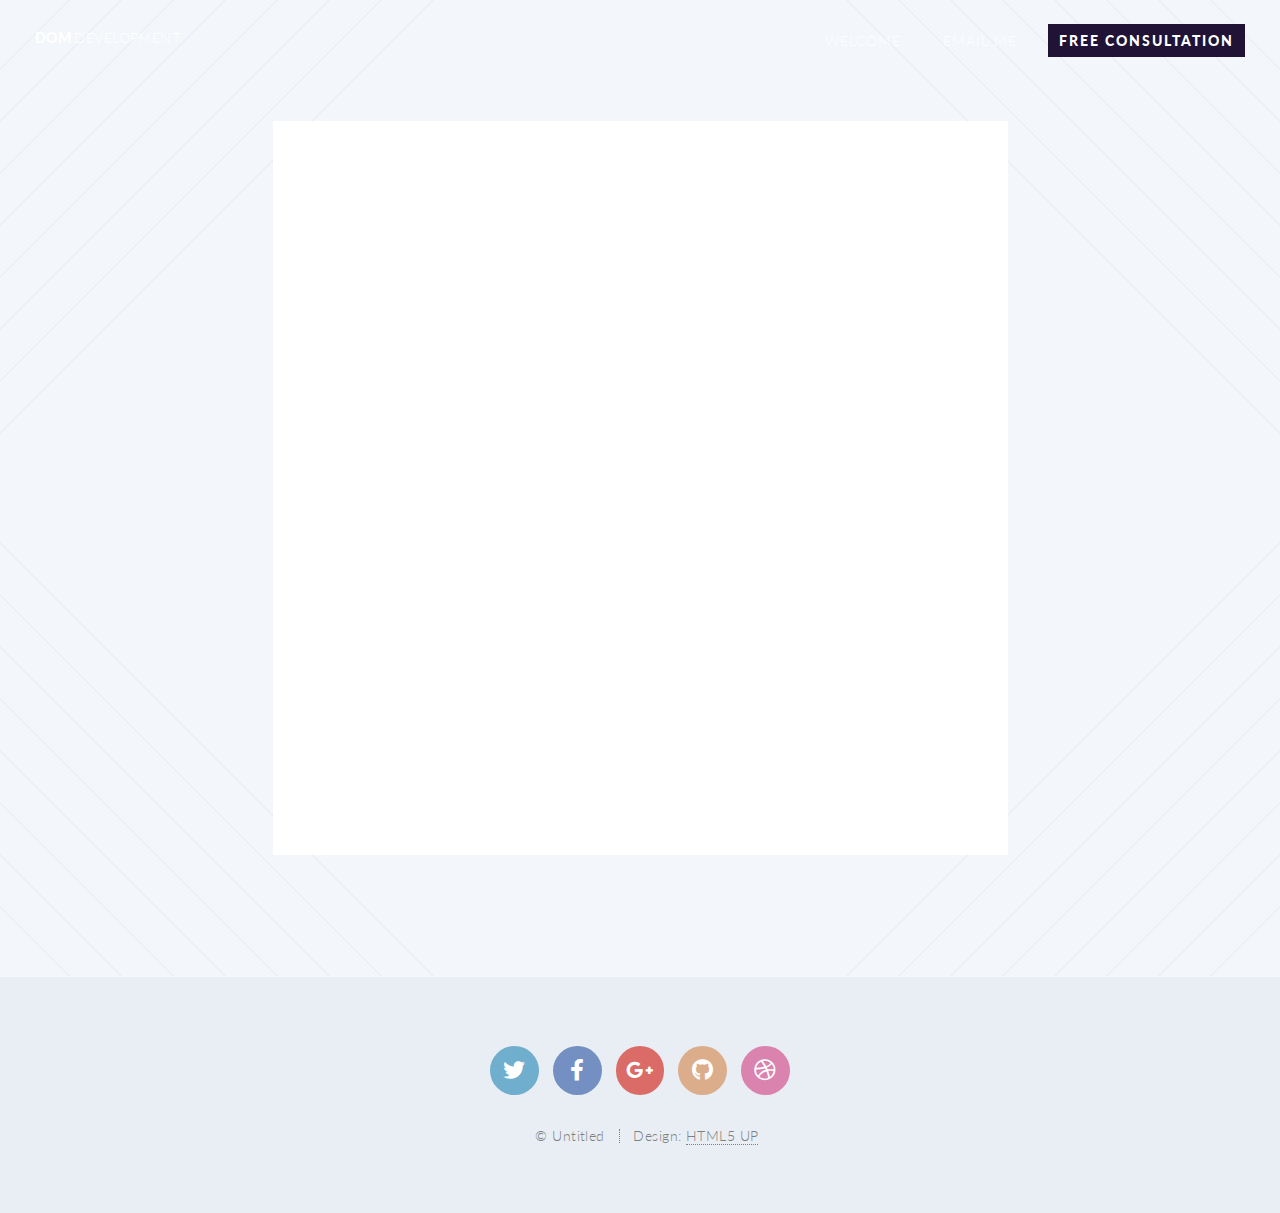
==== commit 9b49166e: "fix header" ====
--- a/consultation.html
+++ b/consultation.html
@@ -16,22 +16,18 @@
 		<div id="page-wrapper">
 
 			<!-- Header -->
-				<header id="header">
-					<h1 id="logo"><a href="index.html">Dom <span>Development</span></a></h1>
-					<nav id="nav">
-						<ul>
-							<li class="current"><a href="index.html">Welcome</a></li>
-							<li><a href="left-sidebar.html">Left Sidebar</a></li>
-							<li><a href="right-sidebar.html">Right Sidebar</a></li>
-							<li><a href="consultation.html">Free Consultation</a></li>
-							<li><a href="email.html">No Sidebar</a></li>
+			<header id="header" class="alt">
+				<h1 id="logo"><a href="index.html">Dom <span>Development</span></a></h1>
+				<nav id="nav">
+					<ul>
+						<li ><a href="index.html">Welcome</a></li>
+						<li ><a href="email.html">Email Me</a></li>
 
-								</ul>
-							</li>
-							<li><a href="#" class="button primary">Sign Up</a></li>
-						</ul>
-					</nav>
-				</header>
+						</li>
+						<li><a href="consultation.html" class="button primary">Free Consultation</a></li>
+					</ul>
+				</nav>
+			</header>
 
 			<!-- Main -->
 				<article id="main">
--- a/assets/css/main.css
+++ b/assets/css/main.css
@@ -1855,7 +1855,7 @@
 	}
 
 		.image:before {
-			background: url("images/overlay.png");
+			/* background: url("images/overlay.png"); */
 			content: '';
 			height: 100%;
 			left: 0;
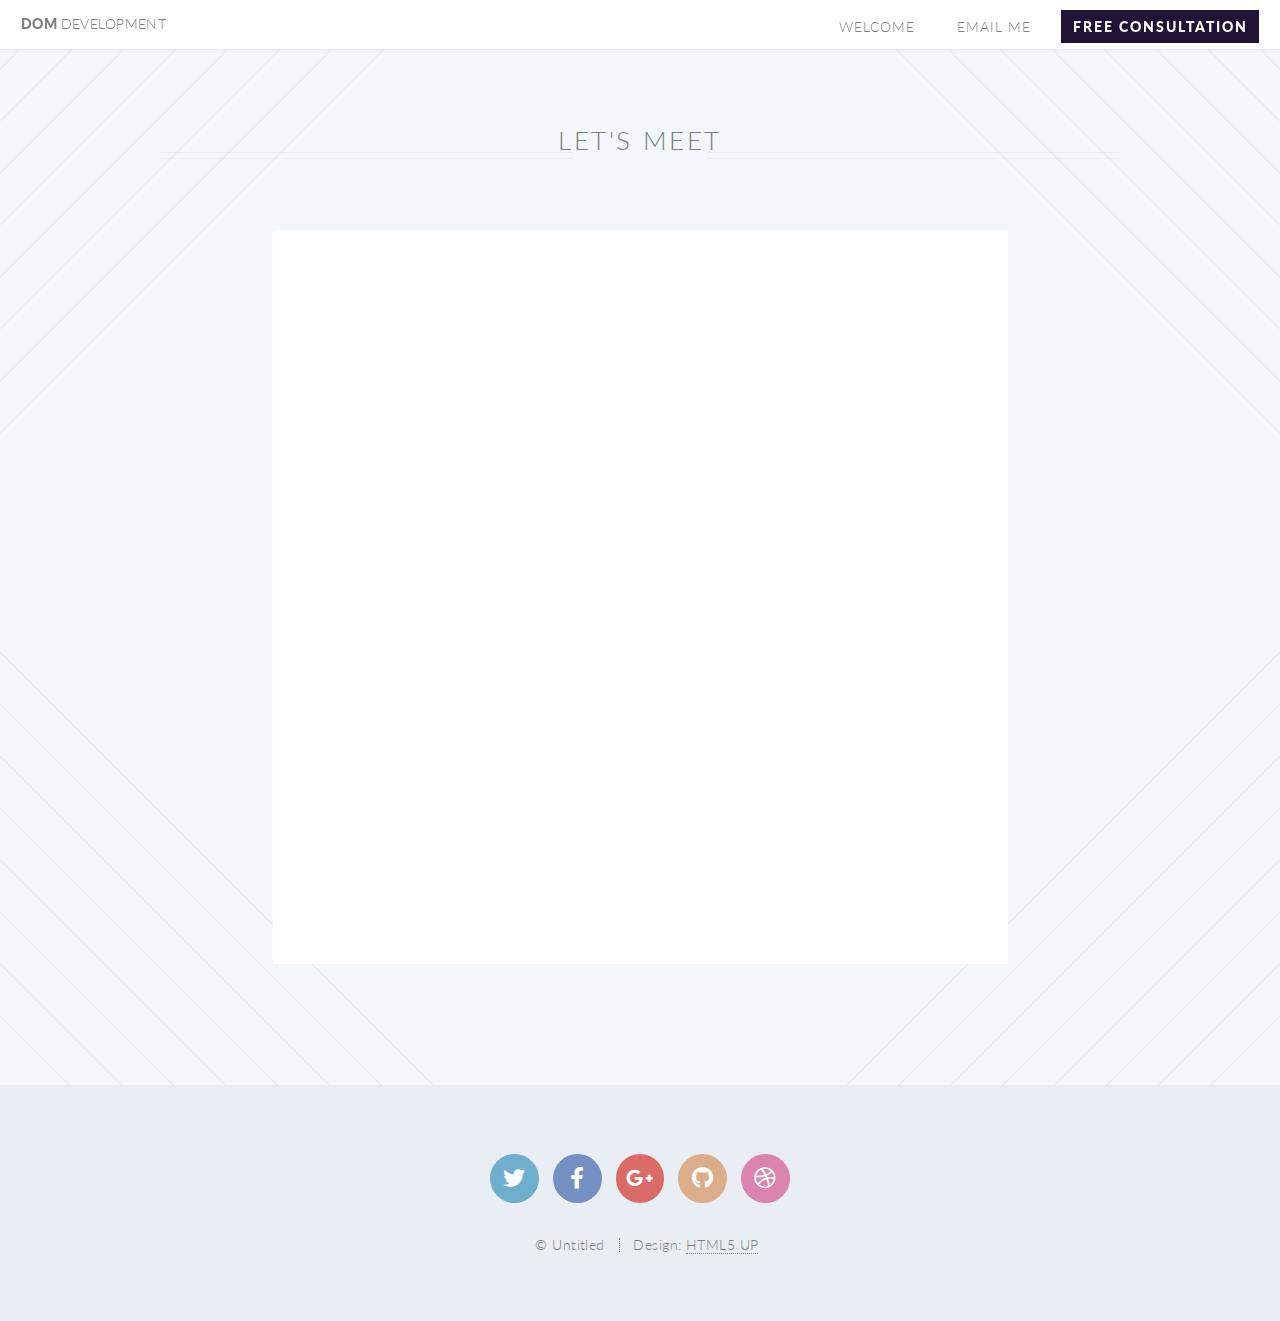
==== commit 40c1abff: "headers and email spacing" ====
--- a/consultation.html
+++ b/consultation.html
@@ -16,7 +16,7 @@
 		<div id="page-wrapper">
 
 			<!-- Header -->
-			<header id="header" class="alt">
+			<header id="header" >
 				<h1 id="logo"><a href="index.html">Dom <span>Development</span></a></h1>
 				<nav id="nav">
 					<ul>
@@ -31,6 +31,13 @@
 
 			<!-- Main -->
 				<article id="main">
+
+					<header class="special container">
+						<h2>Let's Meet</h2>
+						
+						
+						
+					</header>
 
 
 					<!-- One -->
--- a/assets/css/main.css
+++ b/assets/css/main.css
@@ -197,6 +197,8 @@
 				.container.medium {
 					width: 900px;
 				}
+
+			
 
 		}
 
@@ -1932,6 +1934,8 @@
 			top: 0;
 			width: 2.25em;
 		}
+
+	
 
 			.icon.circle:hover {
 				top: -0.2em;
@@ -2603,6 +2607,12 @@
 		padding: 7em 0;
 	}
 
+	#me{
+		width: 25%;
+		border-radius: 100%;
+		margin-bottom: 2em;
+	}
+
 		#main > :last-child {
 			margin-bottom: 0;
 		}
@@ -2622,6 +2632,16 @@
 	body.index #main {
 		padding-top: 5em;
 	}
+
+	#consultButton{
+		display: none;
+	}
+
+	header.special.container #title2 .icon{
+		padding-top:2em;
+	}
+
+
 
 /* CTA */
 
@@ -2689,6 +2709,10 @@
 				margin-bottom: 4em;
 			}
 
+			header.special.container{
+				padding-top: 0;
+			}
+
 	}
 
 /* Normal */
@@ -2819,6 +2843,19 @@
 
 			#main {
 				background-size: 15em;
+			}
+
+			#me{
+				width: 10em;
+				border-radius: 100%;
+				margin-bottom: 2em;
+			}
+
+			#meetButton{
+				display: none;
+			}
+			#consultButton{
+				display: unset;
 			}
 
 		/* CTA */
@@ -2948,6 +2985,8 @@
 			body.index #main {
 				padding-top: 4.5em;
 			}
+
+
 
 		/* CTA */
 
@@ -3196,6 +3235,14 @@
 				padding-top: 0;
 			}
 
+			#meetButton{
+				display: none;
+			}
+
+			#consultButton{
+				display: unset;
+			}
+
 		/* Icon */
 
 			.icon.circle {
@@ -3304,6 +3351,7 @@
 				padding-bottom: 0;
 			}
 
+			
 		/* CTA */
 
 			#cta {
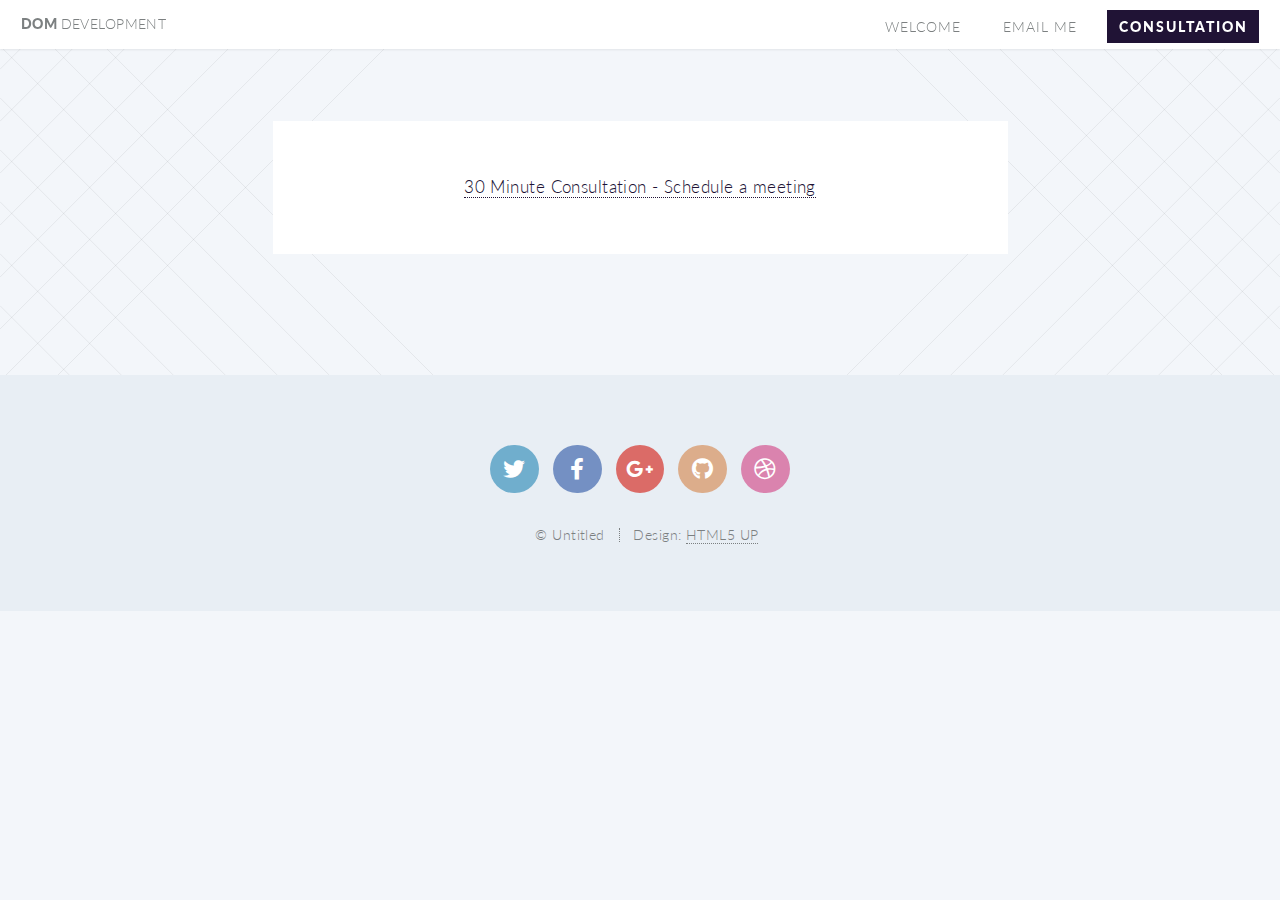
==== commit c4bc5e78: "changed to zlab and made email functional" ====
--- a/consultation.html
+++ b/consultation.html
@@ -6,7 +6,7 @@
 -->
 <html>
 	<head>
-		<title>Contact - Twenty by HTML5 UP</title>
+		<title>Consultation with Dominique</title>
 		<meta charset="utf-8" />
 		<meta name="viewport" content="width=device-width, initial-scale=1, user-scalable=no" />
 		<link rel="stylesheet" href="assets/css/main.css" />
@@ -24,7 +24,7 @@
 						<li ><a href="email.html">Email Me</a></li>
 
 						</li>
-						<li><a href="consultation.html" class="button primary">Free Consultation</a></li>
+						<li><a href="consultation.html" class="button primary">Consultation</a></li>
 					</ul>
 				</nav>
 			</header>
@@ -32,22 +32,19 @@
 			<!-- Main -->
 				<article id="main">
 
-					<header class="special container">
+					<!-- <header class="special container">
 						<h2>Let's Meet</h2>
 						
 						
 						
-					</header>
+					</header>  -->
 
 
 					<!-- One -->
 						<section class="wrapper style4 special container medium">
 
-							<!-- Content -->
-								<!-- Calendly inline widget begin -->
-							<div class="calendly-inline-widget" data-url="https://calendly.com/dominique_thomas" style="min-width:100%;height:630px;"></div>
-							<script type="text/javascript" src="https://assets.calendly.com/assets/external/widget.js" async></script>
-							<!-- Calendly inline widget end -->
+							<script type="text/javascript" async src="https://static.zcal.co/embed/v1/embed.js"></script>
+<div class="zcal-inline-widget"><a href="https://zcal.co/i/8a4UHZQL">30 Minute Consultation - Schedule a meeting</a></div>
 
 						</section>
 
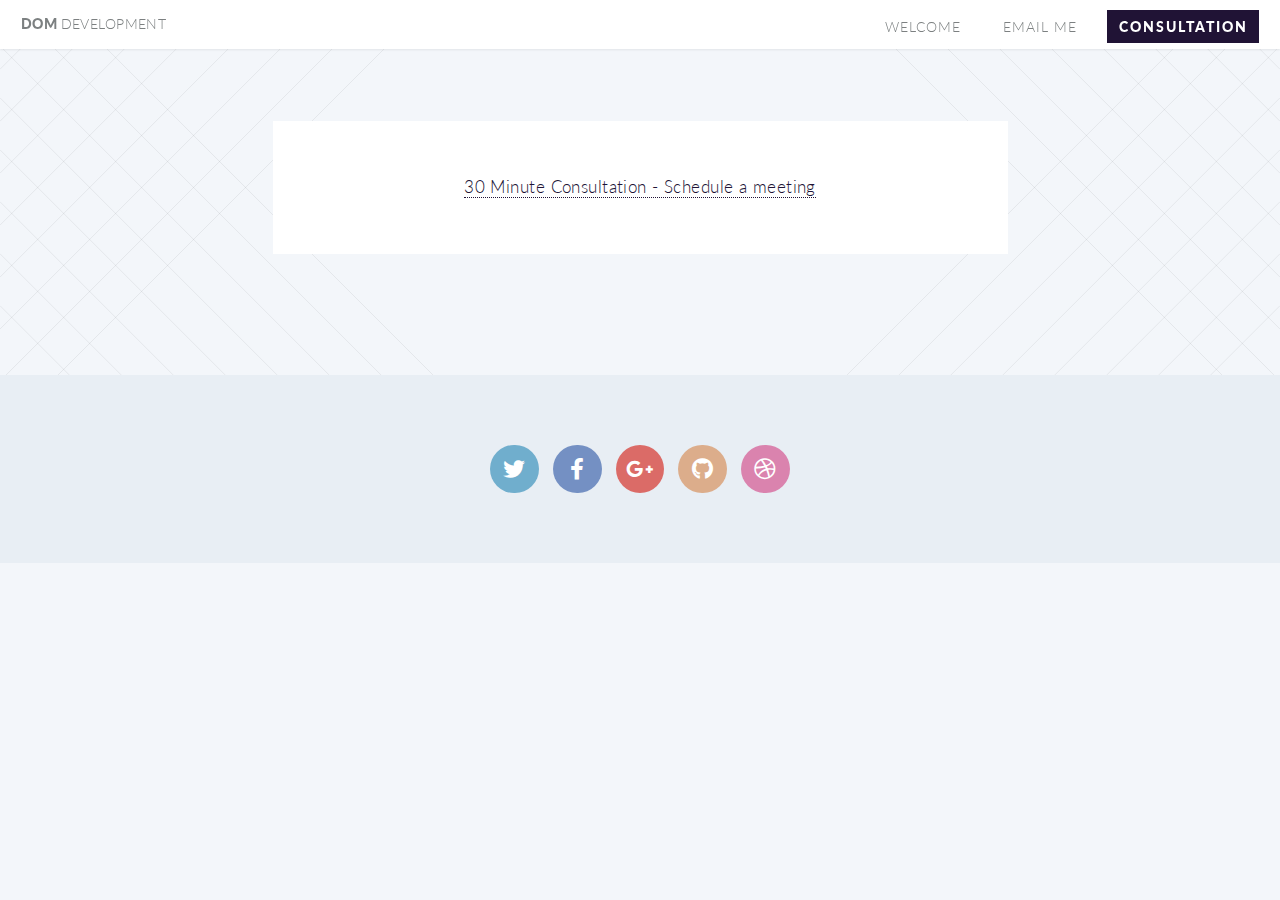
==== commit 2e36d759: "Added servicenow webpage" ====
--- a/consultation.html
+++ b/consultation.html
@@ -1,13 +1,10 @@
 <!DOCTYPE HTML>
-<!--
-	Twenty by HTML5 UP
-	html5up.net | @ajlkn
-	Free for personal and commercial use under the CCA 3.0 license (html5up.net/license)
--->
+
 <html>
 	<head>
 		<title>Consultation with Dominique</title>
 		<meta charset="utf-8" />
+		<link rel="icon" href="images/favicon.png">
 		<meta name="viewport" content="width=device-width, initial-scale=1, user-scalable=no" />
 		<link rel="stylesheet" href="assets/css/main.css" />
 		<noscript><link rel="stylesheet" href="assets/css/noscript.css" /></noscript>
@@ -61,9 +58,7 @@
 						<li><a href="#" class="icon brands circle fa-dribbble"><span class="label">Dribbble</span></a></li>
 					</ul>
 
-					<ul class="copyright">
-						<li>&copy; Untitled</li><li>Design: <a href="http://html5up.net">HTML5 UP</a></li>
-					</ul>
+					
 
 				</footer>
 
--- a/assets/css/main.css
+++ b/assets/css/main.css
@@ -1,11 +1,6 @@
 @import url("fontawesome-all.min.css");
 @import url("https://fonts.googleapis.com/css?family=Lato:300,400,900");
 
-/*
-	Twenty by HTML5 UP
-	html5up.net | @ajlkn
-	Free for personal and commercial use under the CCA 3.0 license (html5up.net/license)
-*/
 
 html, body, div, span, applet, object,
 iframe, h1, h2, h3, h4, h5, h6, p, blockquote,
@@ -1880,6 +1875,11 @@
 			margin: 0 0 2em 0;
 		}
 
+		iframe{
+			max-width: 100%;
+			aspect-ratio: 640/360;
+		}
+
 			.image.featured img {
 				display: block;
 				width: 100%;
@@ -2096,9 +2096,9 @@
 			padding: 1.5em 0 0 0;
 		}
 
-			ul.buttons.stacked li:first-child {
+			/*ul.buttons.stacked li:first-child {
 				padding: 0;
-			}
+			}*/
 
 /* Table */
 
@@ -2197,6 +2197,14 @@
 			width: 100%;
 		}
 
+		ul.buttons.stacked{
+			display: flex;
+		}
+
+		input[type="button"].fit{
+			flex: 1;
+		}
+
 		input[type="button"].small,
 		input[type="submit"].small,
 		input[type="reset"].small,
@@ -2225,6 +2233,10 @@
 			background-repeat: no-repeat, no-repeat;
 			background-size: 25em, 25em;
 			color: #fff;
+		}
+
+		.wrapper.style2 a{
+			color: white;
 		}
 
 			.wrapper.style2 input[type="button"]:hover,
@@ -2569,6 +2581,14 @@
 				padding: 3px 0 3px 0;
 			}
 
+			#banner .inner header.servicenow{
+				border: none;
+			}
+
+			#banner .inner header.servicenow hr{
+				border: none;
+			}
+
 				#banner .inner header h2 {
 					border-bottom: solid 2px;
 					border-top: solid 2px;
@@ -2608,7 +2628,7 @@
 	}
 
 	#me{
-		width: 25%;
+		width: 15%;
 		border-radius: 100%;
 		margin-bottom: 2em;
 	}
--- a/assets/css/noscript.css
+++ b/assets/css/noscript.css
@@ -1,8 +1,4 @@
-/*
-	Twenty by HTML5 UP
-	html5up.net | @ajlkn
-	Free for personal and commercial use under the CCA 3.0 license (html5up.net/license)
-*/
+
 
 /* Banner */
 
